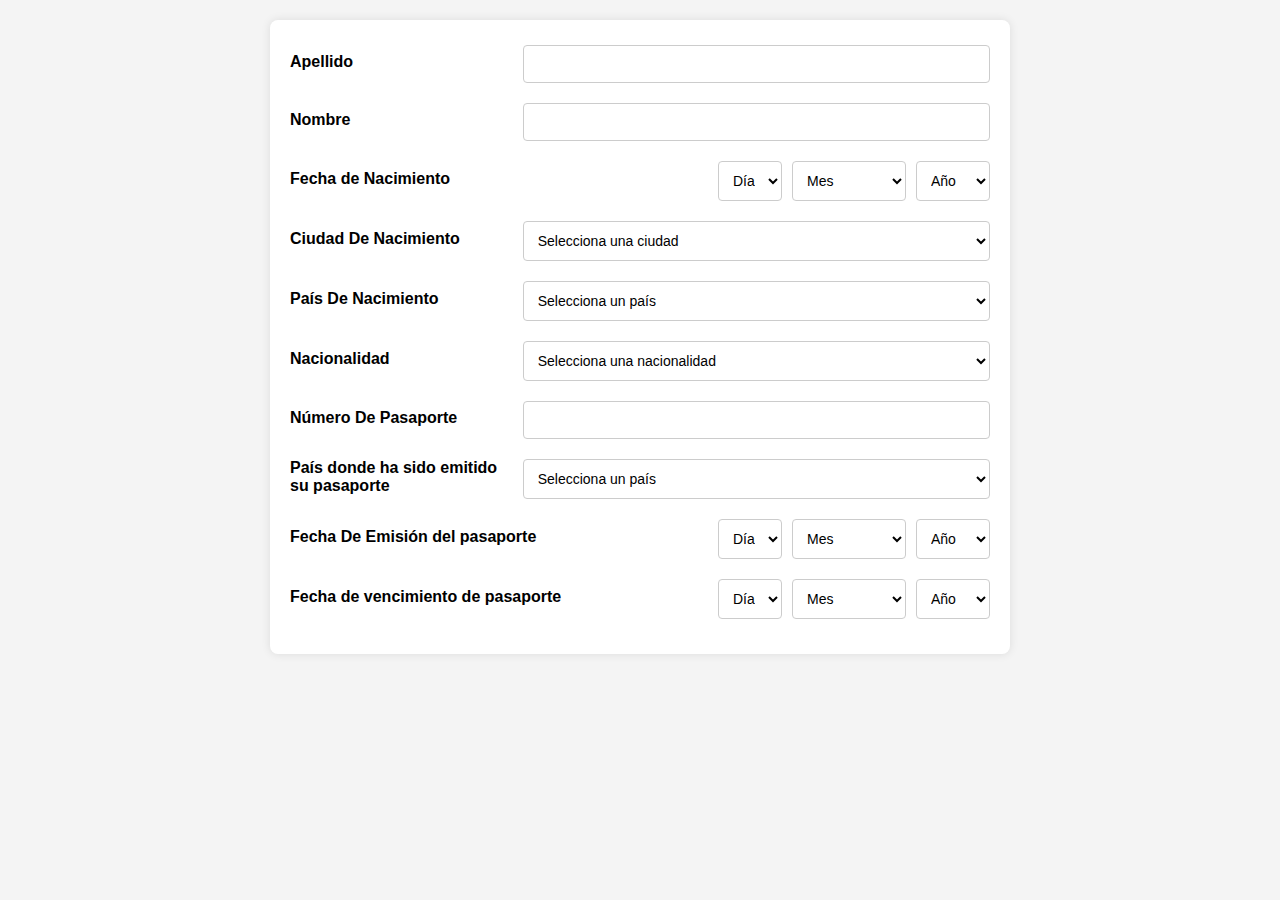
==== index.html @ cc6a1905 "xd" ====
<!DOCTYPE html>
<html lang="en">
<head>
    <meta charset="UTF-8">
    <meta name="viewport" content="width=device-width, initial-scale=1.0">
    <title>Document</title>
    <link rel="stylesheet" href="styles.css">
</head>
<body>
    <div class="container">
        <form>
            <div class="form-group">
                <label>Apellido</label>
                <input type="text">
            </div>
            <div class="form-group">
                <label>Nombre</label>
                <input type="text">
            </div>
            <div class="form-group">
                <label>Fecha de Nacimiento</label>
                <div class="form-row">
                    <div class="col">
                        <select id="diaNacimiento">
                            <option value="">Día</option>
                            <!-- Se generan opciones de días con JavaScript -->
                        </select>
                    </div>
                    <div class="col">
                        <select id="mesNacimiento">
                            <option value="">Mes</option>
                            <!-- Se generan opciones de meses con JavaScript -->
                        </select>
                    </div>
                    <div class="col">
                        <select id="anioNacimiento">
                            <option value="">Año</option>
                            <!-- Se generan opciones de años con JavaScript -->
                        </select>
                    </div>
                </div>
            </div>
            <div class="form-group">
                <label>Ciudad De Nacimiento</label>
                <select id="ciudadNacimiento">
                    <option value="">Selecciona una ciudad</option>
                </select>
            </div>
            <div class="form-group">
                <label>País De Nacimiento</label>
                <select id="paisNacimiento" onchange="cargarCiudades(this.value, 'ciudadNacimiento')">
                    <option value="">Selecciona un país</option>
                    <option value="USA">Estados Unidos</option>
                    <option value="Canada">Canadá</option>
                    <option value="Mexico">México</option>
                    <!-- Agrega más países según sea necesario -->
                </select>
            </div>
            <div class="form-group">
                <label>Nacionalidad</label>
                <select id="nacionalidad">
                    <option value="">Selecciona una nacionalidad</option>
                    <option value="Americana">Americana</option>
                    <option value="Canadiense">Canadiense</option>
                    <option value="Mexicana">Mexicana</option>
                    <!-- Agrega más nacionalidades según sea necesario -->
                </select>
            </div>
            <div class="form-group">
                <label>Número De Pasaporte</label>
                <input type="text">
            </div>
            <div class="form-group">
                <label>País donde ha sido emitido su pasaporte</label>
                <select id="paisEmisionPasaporte">
                    <option value="">Selecciona un país</option>
                    <option value="USA">Estados Unidos</option>
                    <option value="Canada">Canadá</option>
                    <option value="Mexico">México</option>
                    <!-- Agrega más países según sea necesario -->
                </select>
            </div>
            <div class="form-group">
                <label>Fecha De Emisión del pasaporte</label>
                <div class="form-row">
                    <div class="col">
                        <select id="diaEmision">
                            <option value="">Día</option>
                            <!-- Se generan opciones de días con JavaScript -->
                        </select>
                    </div>
                    <div class="col">
                        <select id="mesEmision">
                            <option value="">Mes</option>
                            <!-- Se generan opciones de meses con JavaScript -->
                        </select>
                    </div>
                    <div class="col">
                        <select id="anioEmision">
                            <option value="">Año</option>
                            <!-- Se generan opciones de años con JavaScript -->
                        </select>
                    </div>
                </div>
            </div>
            <div class="form-group">
                <label>Fecha de vencimiento de pasaporte</label>
                <div class="form-row">
                    <div class="col">
                        <select id="diaVencimiento">
                            <option value="">Día</option>
                            <!-- Se generan opciones de días con JavaScript -->
                        </select>
                    </div>
                    <div class="col">
                        <select id="mesVencimiento">
                            <option value="">Mes</option>
                            <!-- Se generan opciones de meses con JavaScript -->
                        </select>
                    </div>
                    <div class="col">
                        <select id="anioVencimiento">
                            <option value="">Año</option>
                            <!-- Se generan opciones de años con JavaScript -->
                        </select>
                    </div>
                </div>
            </div>
        </form>
    </div>

    <script >
    const ciudadesPorPais = {
        USA: ["Nueva York", "Los Ángeles", "Chicago"],
        Canada: ["Toronto", "Vancouver", "Montreal"],
        Mexico: ["Ciudad de México", "Guadalajara", "Monterrey"]
    };
    
    function cargarCiudades(pais, ciudadSelectId) {
        const ciudadSelect = document.getElementById(ciudadSelectId);
        ciudadSelect.innerHTML = '<option value="">Selecciona una ciudad</option>';
    
        if (ciudadesPorPais[pais]) {
            ciudadesPorPais[pais].forEach(ciudad => {
                const option = document.createElement('option');
                option.value = ciudad;
                option.textContent = ciudad;
                ciudadSelect.appendChild(option);
            });
        }
    }
    
    function cargarFechas() {
        const dias = [...Array(31).keys()].map(i => i + 1);
        const meses = [
            "Enero", "Febrero", "Marzo", "Abril", "Mayo", "Junio", 
            "Julio", "Agosto", "Septiembre", "Octubre", "Noviembre", "Diciembre"
        ];
        const anios = [...Array(101).keys()].map(i => 2024 - i);
    
        const selectDias = document.querySelectorAll('select[id^="dia"]');
        const selectMeses = document.querySelectorAll('select[id^="mes"]');
        const selectAnios = document.querySelectorAll('select[id^="anio"]');
    
        selectDias.forEach(select => {
            dias.forEach(dia => {
                const option = document.createElement('option');
                option.value = dia;
                option.textContent = dia;
                select.appendChild(option);
            });
        });
    
        selectMeses.forEach(select => {
            meses.forEach((mes, index) => {
                const option = document.createElement('option');
                option.value = index + 1;
                option.textContent = mes;
                select.appendChild(option);
            });
        });
    
        selectAnios.forEach(select => {
            anios.forEach(anio => {
                const option = document.createElement('option');
                option.value = anio;
                option.textContent = anio;
                select.appendChild(option);
            });
        });
    }
    
    document.addEventListener('DOMContentLoaded', cargarFechas);
    </script>
</body>
</html>
---- styles.css ----
body {
    font-family: Arial, sans-serif;
    margin: 0;
    padding: 20px;
    background-color: #f4f4f4;
}

.container {
    max-width: 700px;
    margin: 0 auto;
    padding: 20px;
    background-color: #fff;
    border-radius: 8px;
    box-shadow: 0 0 10px rgba(0, 0, 0, 0.1);
}

.form-group {
    margin-bottom: 10px;
    display: flex;
    align-items: center;
    margin-bottom: 15px;
}

label {
    flex: 1;
    margin-right: 10px;
    font-weight: bold;
}

.form-row {
    display: flex;
    gap: 10px;
    
}

.form-row .col {
    flex: 1;
}

input
{
    max-width: 700px;
}


input[type="text"], 
input[type="email"],
input[type="url"],
input[type="date"],
input[type="time"],
input[type="datetime-local"],
input[type="number"],
input[type="tel"],
select {
    flex: 2;
    padding: 10px;
    border: 1px solid #ccc;
    border-radius: 4px;
    background-color: #fff; 
    color: #000000;
    font-size: 14px;
    margin-top: 5px;
}

input[type="text"]::placeholder {
    color: #999;
}

input[type="color"], 
.color
{

    flex: 2;
    border: 1px solid #ccc;
    border-radius: 4px;
    background-color: #fff; 
    color: #000000;
    font-size: 1px;
    margin-top: 5px;
}
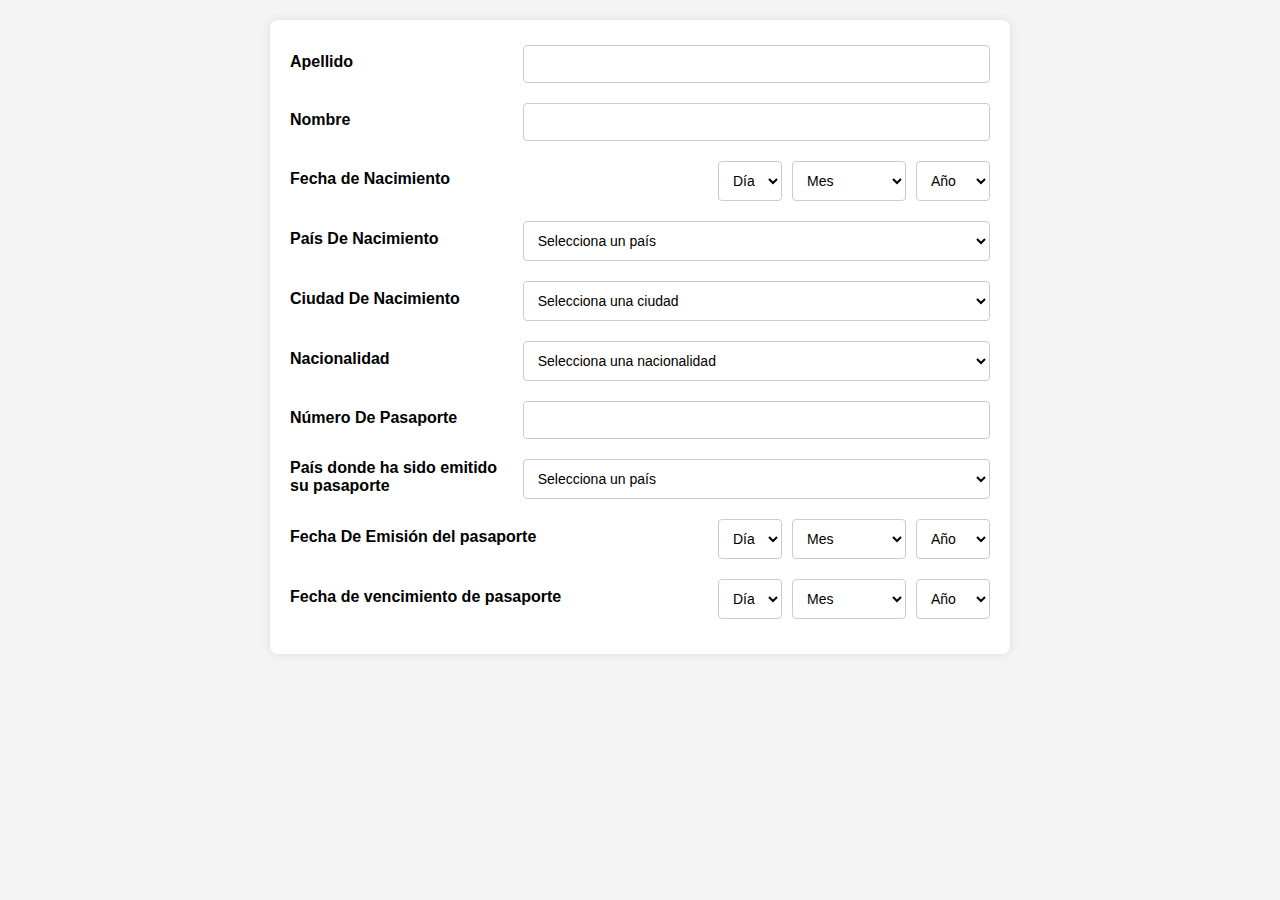
==== commit 09c53a4b: "JosueCiau" ====
--- a/index.html
+++ b/index.html
@@ -23,28 +23,19 @@
                     <div class="col">
                         <select id="diaNacimiento">
                             <option value="">Día</option>
-                            <!-- Se generan opciones de días con JavaScript -->
                         </select>
                     </div>
                     <div class="col">
                         <select id="mesNacimiento">
                             <option value="">Mes</option>
-                            <!-- Se generan opciones de meses con JavaScript -->
                         </select>
                     </div>
                     <div class="col">
                         <select id="anioNacimiento">
                             <option value="">Año</option>
-                            <!-- Se generan opciones de años con JavaScript -->
                         </select>
                     </div>
                 </div>
-            </div>
-            <div class="form-group">
-                <label>Ciudad De Nacimiento</label>
-                <select id="ciudadNacimiento">
-                    <option value="">Selecciona una ciudad</option>
-                </select>
             </div>
             <div class="form-group">
                 <label>País De Nacimiento</label>
@@ -53,7 +44,12 @@
                     <option value="USA">Estados Unidos</option>
                     <option value="Canada">Canadá</option>
                     <option value="Mexico">México</option>
-                    <!-- Agrega más países según sea necesario -->
+                </select>
+            </div>
+            <div class="form-group">
+                <label>Ciudad De Nacimiento</label>
+                <select id="ciudadNacimiento">
+                    <option value="">Selecciona una ciudad</option>
                 </select>
             </div>
             <div class="form-group">
@@ -63,7 +59,6 @@
                     <option value="Americana">Americana</option>
                     <option value="Canadiense">Canadiense</option>
                     <option value="Mexicana">Mexicana</option>
-                    <!-- Agrega más nacionalidades según sea necesario -->
                 </select>
             </div>
             <div class="form-group">
@@ -77,7 +72,6 @@
                     <option value="USA">Estados Unidos</option>
                     <option value="Canada">Canadá</option>
                     <option value="Mexico">México</option>
-                    <!-- Agrega más países según sea necesario -->
                 </select>
             </div>
             <div class="form-group">
@@ -86,19 +80,16 @@
                     <div class="col">
                         <select id="diaEmision">
                             <option value="">Día</option>
-                            <!-- Se generan opciones de días con JavaScript -->
                         </select>
                     </div>
                     <div class="col">
                         <select id="mesEmision">
                             <option value="">Mes</option>
-                            <!-- Se generan opciones de meses con JavaScript -->
                         </select>
                     </div>
                     <div class="col">
                         <select id="anioEmision">
                             <option value="">Año</option>
-                            <!-- Se generan opciones de años con JavaScript -->
                         </select>
                     </div>
                 </div>
@@ -109,19 +100,16 @@
                     <div class="col">
                         <select id="diaVencimiento">
                             <option value="">Día</option>
-                            <!-- Se generan opciones de días con JavaScript -->
                         </select>
                     </div>
                     <div class="col">
                         <select id="mesVencimiento">
                             <option value="">Mes</option>
-                            <!-- Se generan opciones de meses con JavaScript -->
                         </select>
                     </div>
                     <div class="col">
                         <select id="anioVencimiento">
                             <option value="">Año</option>
-                            <!-- Se generan opciones de años con JavaScript -->
                         </select>
                     </div>
                 </div>
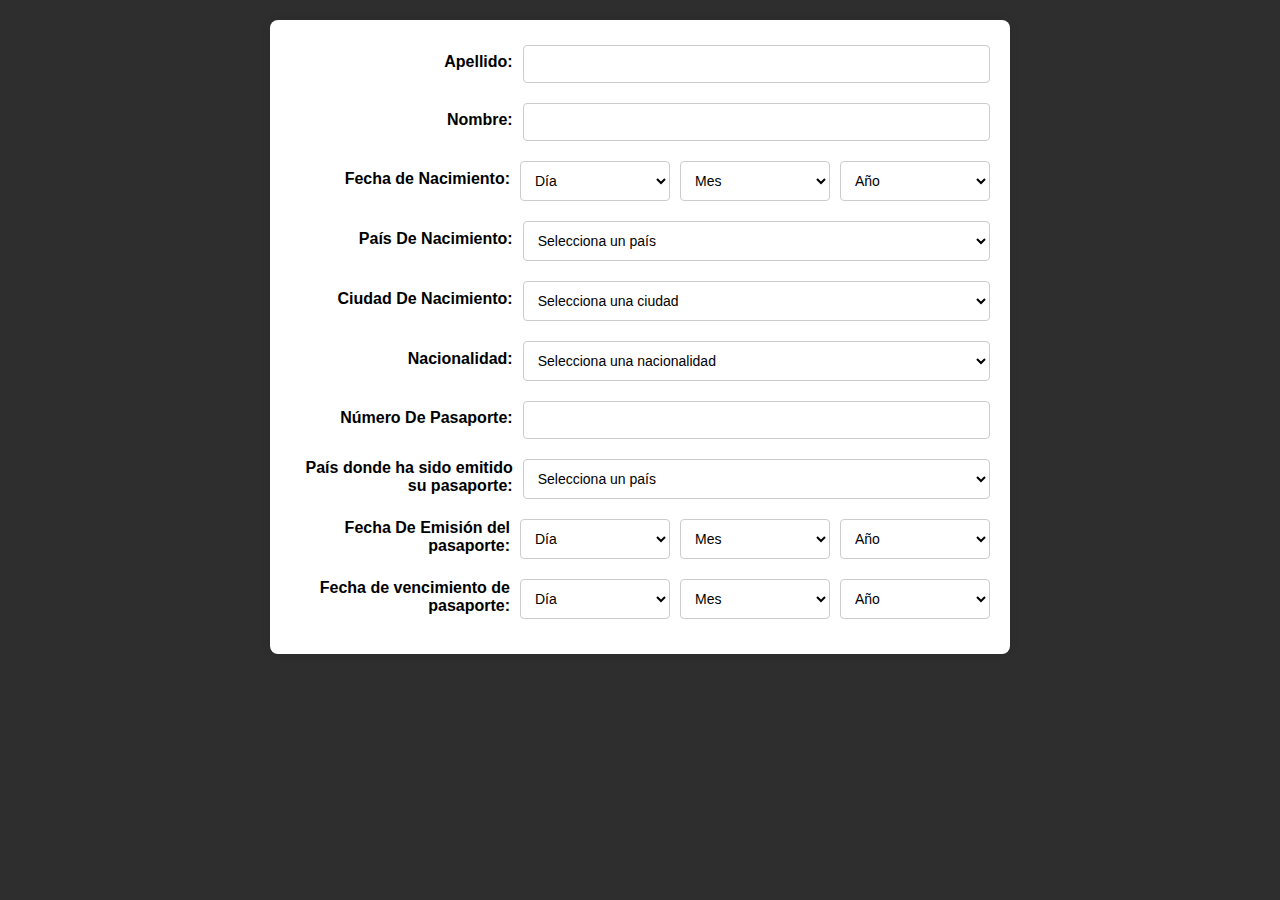
==== commit 0686df31: "xd" ====
--- a/index.html
+++ b/index.html
@@ -10,15 +10,15 @@
     <div class="container">
         <form>
             <div class="form-group">
-                <label>Apellido</label>
+                <label>Apellido:</label>
                 <input type="text">
             </div>
             <div class="form-group">
-                <label>Nombre</label>
+                <label>Nombre:</label>
                 <input type="text">
             </div>
             <div class="form-group">
-                <label>Fecha de Nacimiento</label>
+                <label>Fecha de Nacimiento:</label>
                 <div class="form-row">
                     <div class="col">
                         <select id="diaNacimiento">
@@ -38,7 +38,7 @@
                 </div>
             </div>
             <div class="form-group">
-                <label>País De Nacimiento</label>
+                <label>País De Nacimiento:</label>
                 <select id="paisNacimiento" onchange="cargarCiudades(this.value, 'ciudadNacimiento')">
                     <option value="">Selecciona un país</option>
                     <option value="USA">Estados Unidos</option>
@@ -47,13 +47,13 @@
                 </select>
             </div>
             <div class="form-group">
-                <label>Ciudad De Nacimiento</label>
+                <label>Ciudad De Nacimiento:</label>
                 <select id="ciudadNacimiento">
                     <option value="">Selecciona una ciudad</option>
                 </select>
             </div>
             <div class="form-group">
-                <label>Nacionalidad</label>
+                <label>Nacionalidad:</label>
                 <select id="nacionalidad">
                     <option value="">Selecciona una nacionalidad</option>
                     <option value="Americana">Americana</option>
@@ -62,11 +62,11 @@
                 </select>
             </div>
             <div class="form-group">
-                <label>Número De Pasaporte</label>
+                <label>Número De Pasaporte:</label>
                 <input type="text">
             </div>
             <div class="form-group">
-                <label>País donde ha sido emitido su pasaporte</label>
+                <label>País donde ha sido emitido su pasaporte:</label>
                 <select id="paisEmisionPasaporte">
                     <option value="">Selecciona un país</option>
                     <option value="USA">Estados Unidos</option>
@@ -75,7 +75,7 @@
                 </select>
             </div>
             <div class="form-group">
-                <label>Fecha De Emisión del pasaporte</label>
+                <label>Fecha De Emisión del pasaporte:</label>
                 <div class="form-row">
                     <div class="col">
                         <select id="diaEmision">
@@ -95,7 +95,7 @@
                 </div>
             </div>
             <div class="form-group">
-                <label>Fecha de vencimiento de pasaporte</label>
+                <label>Fecha de vencimiento de pasaporte:</label>
                 <div class="form-row">
                     <div class="col">
                         <select id="diaVencimiento">
--- a/styles.css
+++ b/styles.css
@@ -2,7 +2,7 @@
     font-family: Arial, sans-serif;
     margin: 0;
     padding: 20px;
-    background-color: #f4f4f4;
+    background-color: #2e2e2e;
 }
 
 .container {
@@ -25,6 +25,7 @@
     flex: 1;
     margin-right: 10px;
     font-weight: bold;
+    text-align:right;
 }
 
 .form-row {
@@ -79,10 +80,18 @@
     margin-top: 5px;
 }
 
+.col {
+flex: 1;
+}
+
+.col select {
+width: 150px; /* Hacer que cada select ocupe todo el ancho de su contenedor */
+}
+  
+ 
 
 
 
 
 
 
-
